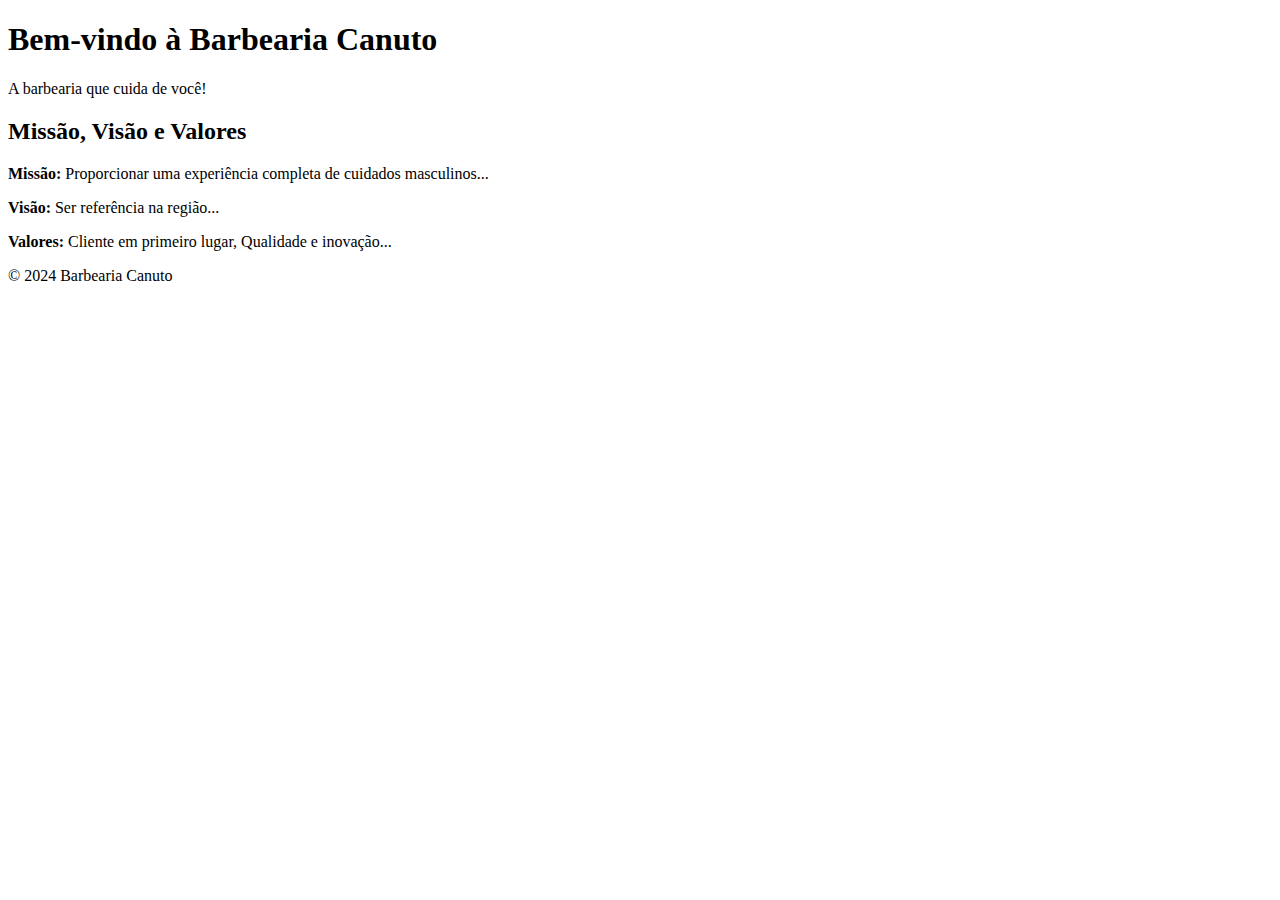
==== index.html @ 70f34c67 "index.html" ====
<!DOCTYPE html>
<html lang="pt-br">
<head>
    <meta charset="UTF-8">
    <meta name="viewport" content="width=device-width, initial-scale=1.0">
    <title>Barbearia Canuto</title>
    <link rel="stylesheet" href="css/estilo.css">
</head>
<body>
    <header>
        <h1>Bem-vindo à Barbearia Canuto</h1>
        <p>A barbearia que cuida de você!</p>
    </header>
    <main>
        <section id="missao-visao-valores">
            <h2>Missão, Visão e Valores</h2>
            <p><strong>Missão:</strong> Proporcionar uma experiência completa de cuidados masculinos...</p>
            <p><strong>Visão:</strong> Ser referência na região...</p>
            <p><strong>Valores:</strong> Cliente em primeiro lugar, Qualidade e inovação...</p>
        </section>
    </main>
    <footer>
        <p>© 2024 Barbearia Canuto</p>
    </footer>
</body>
</html>
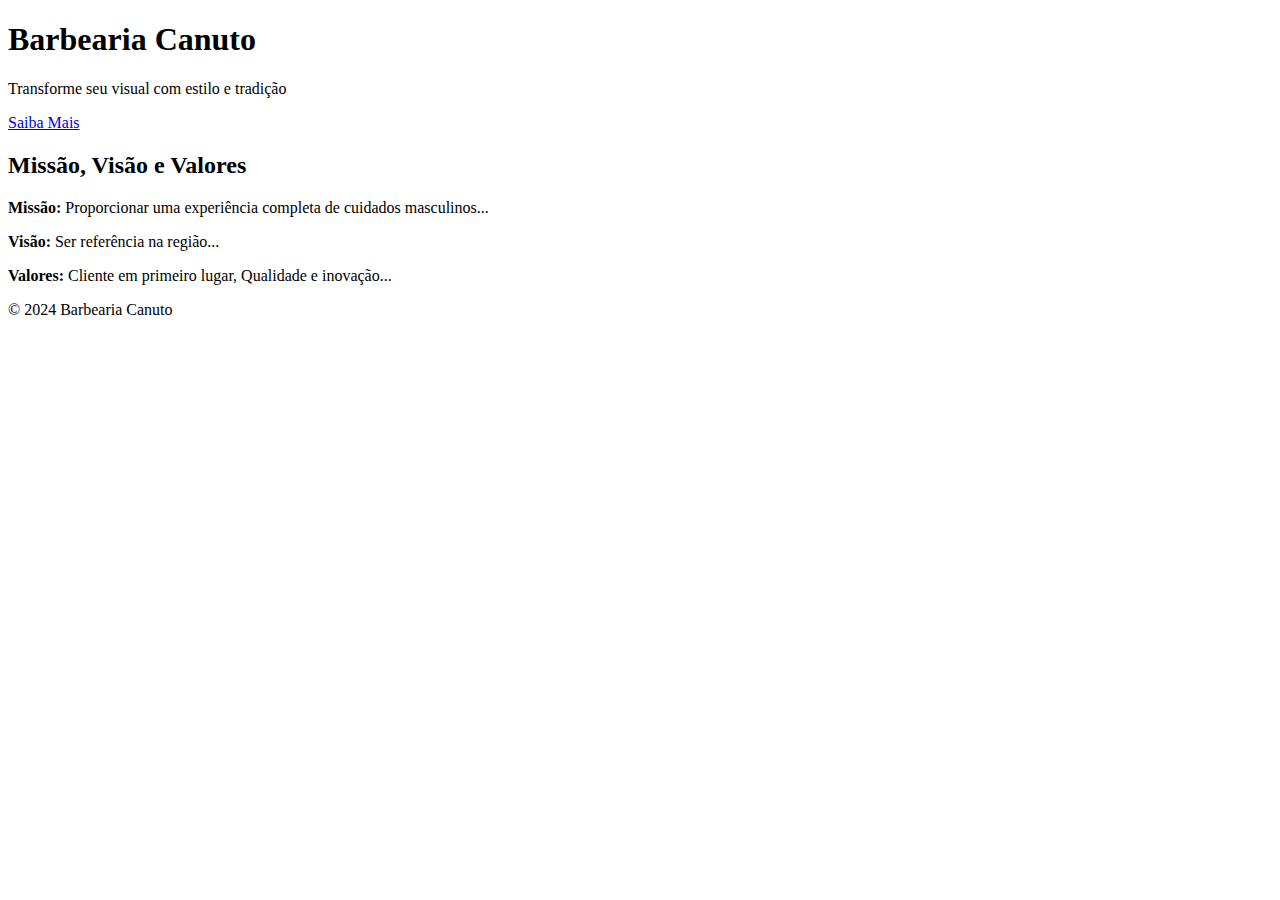
==== commit 3142db64: "index.html" ====
--- a/index.html
+++ b/index.html
@@ -7,9 +7,11 @@
     <link rel="stylesheet" href="css/estilo.css">
 </head>
 <body>
-    <header>
-        <h1>Bem-vindo à Barbearia Canuto</h1>
-        <p>A barbearia que cuida de você!</p>
+    <header class="hero">
+        <div class="overlay"></div>
+        <h1>Barbearia Canuto</h1>
+        <p>Transforme seu visual com estilo e tradição</p>
+        <a href="#missao-visao-valores" class="cta-button">Saiba Mais</a>
     </header>
     <main>
         <section id="missao-visao-valores">
@@ -24,3 +26,4 @@
     </footer>
 </body>
 </html>
+
